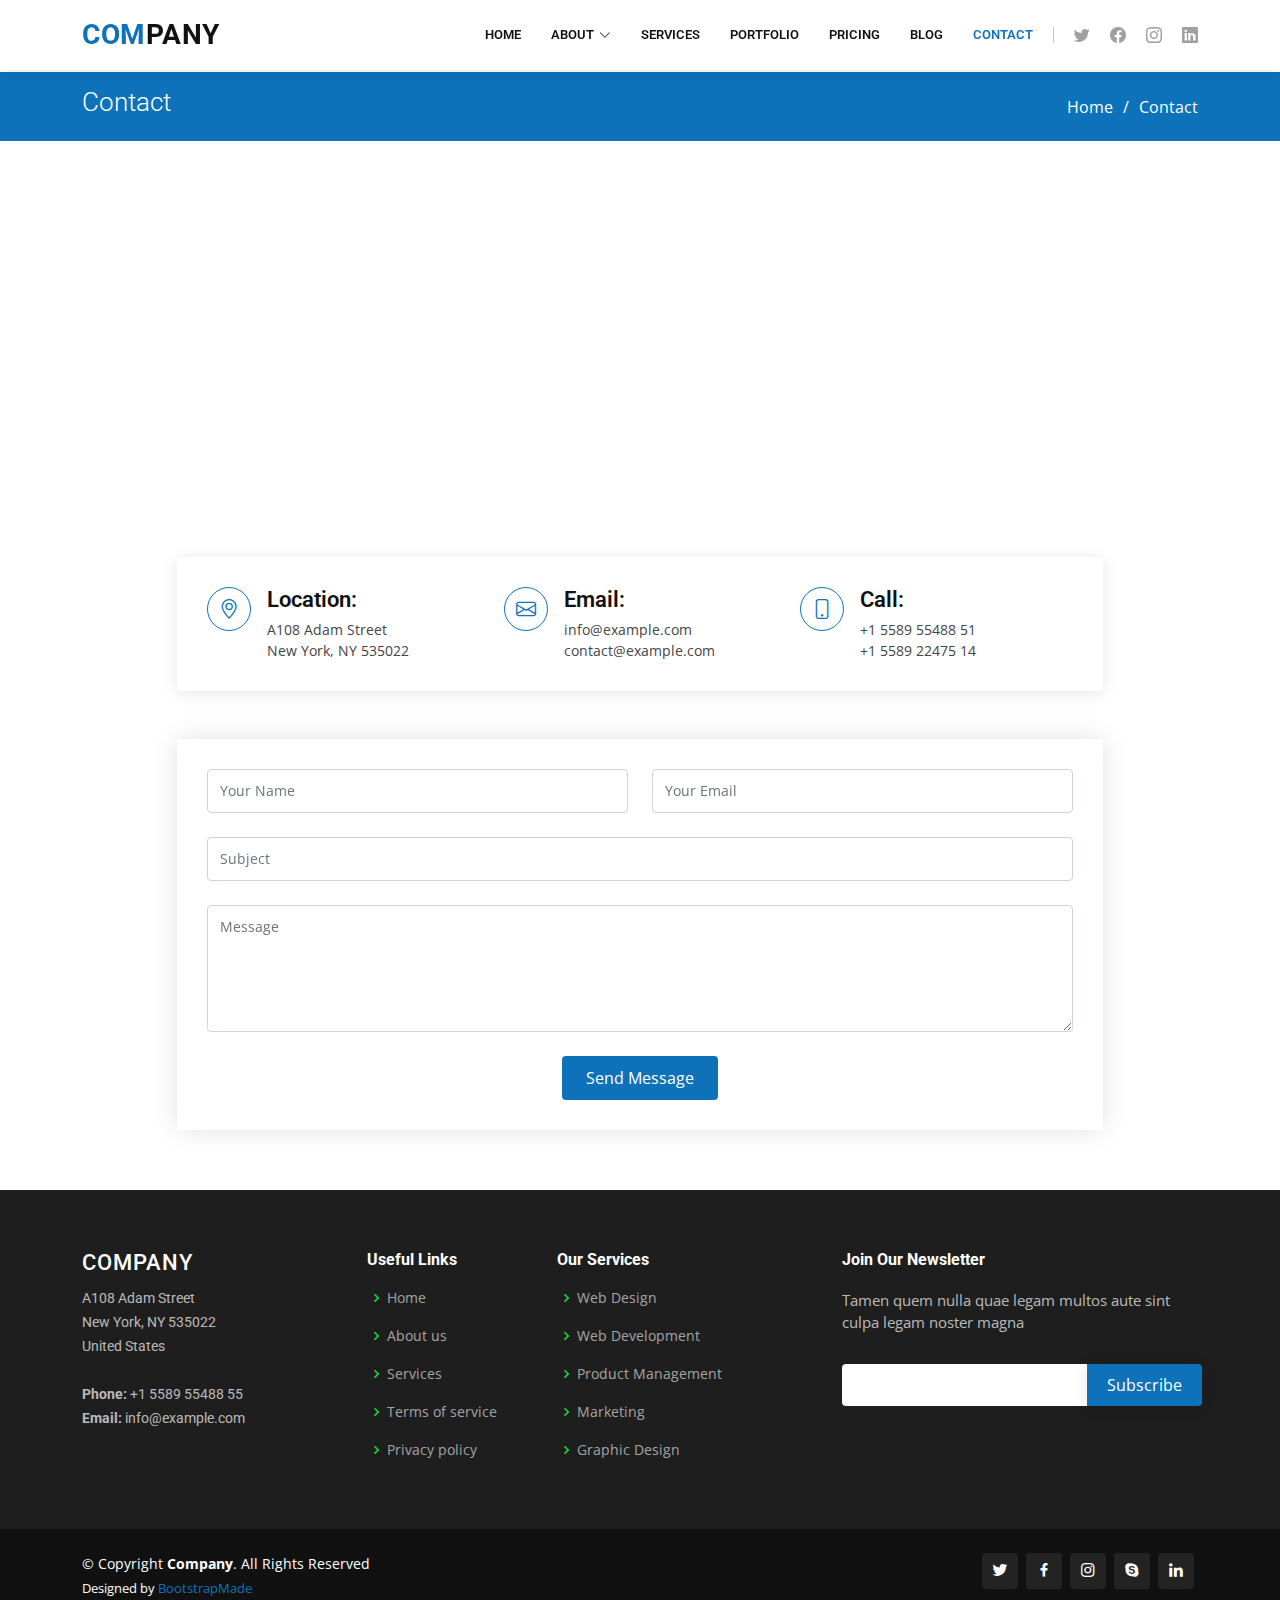
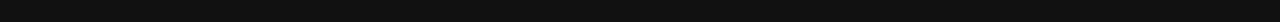
==== request-quote.html @ 339302c0 "add request qoute buttons to services panels" ====
<!DOCTYPE html>
<html lang="en">

<head>
  <meta charset="utf-8">
  <meta content="width=device-width, initial-scale=1.0" name="viewport">

  <title>Contact - Company Bootstrap Template</title>
  <meta content="" name="description">
  <meta content="" name="keywords">

  <!-- Favicons -->
  <link href="assets/img/favicon.png" rel="icon">
  <link href="assets/img/apple-touch-icon.png" rel="apple-touch-icon">

  <!-- Google Fonts -->
  <link href="https://fonts.googleapis.com/css?family=Open+Sans:300,300i,400,400i,600,600i,700,700i|Roboto:300,300i,400,400i,500,500i,600,600i,700,700i|Poppins:300,300i,400,400i,500,500i,600,600i,700,700i" rel="stylesheet">

  <!-- Vendor CSS Files -->
  <link href="assets/vendor/animate.css/animate.min.css" rel="stylesheet">
  <link href="assets/vendor/aos/aos.css" rel="stylesheet">
  <link href="assets/vendor/bootstrap/css/bootstrap.min.css" rel="stylesheet">
  <link href="assets/vendor/bootstrap-icons/bootstrap-icons.css" rel="stylesheet">
  <link href="assets/vendor/boxicons/css/boxicons.min.css" rel="stylesheet">
  <link href="assets/vendor/glightbox/css/glightbox.min.css" rel="stylesheet">
  <link href="assets/vendor/remixicon/remixicon.css" rel="stylesheet">
  <link href="assets/vendor/swiper/swiper-bundle.min.css" rel="stylesheet">

  <!-- Template Main CSS File -->
  <link href="assets/css/style.css" rel="stylesheet">

  <!-- =======================================================
  * Template Name: Company - v4.8.0
  * Template URL: https://bootstrapmade.com/company-free-html-bootstrap-template/
  * Author: BootstrapMade.com
  * License: https://bootstrapmade.com/license/
  ======================================================== -->
</head>

<body>

  <!-- ======= Header ======= -->
  <header id="header" class="fixed-top">
    <div class="container d-flex align-items-center">

      <h1 class="logo me-auto"><a href="index.html"><span>Com</span>pany</a></h1>
      <!-- Uncomment below if you prefer to use an image logo -->
      <!-- <a href="index.html" class="logo me-auto me-lg-0"><img src="assets/img/logo.png" alt="" class="img-fluid"></a>-->

      <nav id="navbar" class="navbar order-last order-lg-0">
        <ul>
          <li><a href="index.html">Home</a></li>

          <li class="dropdown"><a href="#"><span>About</span> <i class="bi bi-chevron-down"></i></a>
            <ul>
              <li><a href="about.html">About Us</a></li>
              <li><a href="team.html">Team</a></li>
              <li><a href="testimonials.html">Testimonials</a></li>
              <li class="dropdown"><a href="#"><span>Deep Drop Down</span> <i class="bi bi-chevron-right"></i></a>
                <ul>
                  <li><a href="#">Deep Drop Down 1</a></li>
                  <li><a href="#">Deep Drop Down 2</a></li>
                  <li><a href="#">Deep Drop Down 3</a></li>
                  <li><a href="#">Deep Drop Down 4</a></li>
                  <li><a href="#">Deep Drop Down 5</a></li>
                </ul>
              </li>
            </ul>
          </li>

          <li><a href="services.html">Services</a></li>
          <li><a href="portfolio.html">Portfolio</a></li>
          <li><a href="pricing.html">Pricing</a></li>
          <li><a href="blog.html">Blog</a></li>
          <li><a href="contact.html" class="active">Contact</a></li>

        </ul>
        <i class="bi bi-list mobile-nav-toggle"></i>
      </nav><!-- .navbar -->

      <div class="header-social-links d-flex">
        <a href="#" class="twitter"><i class="bu bi-twitter"></i></a>
        <a href="#" class="facebook"><i class="bu bi-facebook"></i></a>
        <a href="#" class="instagram"><i class="bu bi-instagram"></i></a>
        <a href="#" class="linkedin"><i class="bu bi-linkedin"></i></i></a>
      </div>

    </div>
  </header><!-- End Header -->

  <main id="main">

    <!-- ======= Breadcrumbs ======= -->
    <section id="breadcrumbs" class="breadcrumbs">
      <div class="container">

        <div class="d-flex justify-content-between align-items-center">
          <h2>Contact</h2>
          <ol>
            <li><a href="index.html">Home</a></li>
            <li>Contact</li>
          </ol>
        </div>

      </div>
    </section><!-- End Breadcrumbs -->

    <!-- ======= Contact Section ======= -->
    <div class="map-section">
      <iframe style="border:0; width: 100%; height: 350px;" src="https://www.google.com/maps/embed?pb=!1m14!1m8!1m3!1d12097.433213460943!2d-74.0062269!3d40.7101282!3m2!1i1024!2i768!4f13.1!3m3!1m2!1s0x0%3A0xb89d1fe6bc499443!2sDowntown+Conference+Center!5e0!3m2!1smk!2sbg!4v1539943755621" frameborder="0" allowfullscreen></iframe>
    </div>

    <section id="contact" class="contact">
      <div class="container">

        <div class="row justify-content-center" data-aos="fade-up">

          <div class="col-lg-10">

            <div class="info-wrap">
              <div class="row">
                <div class="col-lg-4 info">
                  <i class="bi bi-geo-alt"></i>
                  <h4>Location:</h4>
                  <p>A108 Adam Street<br>New York, NY 535022</p>
                </div>

                <div class="col-lg-4 info mt-4 mt-lg-0">
                  <i class="bi bi-envelope"></i>
                  <h4>Email:</h4>
                  <p>info@example.com<br>contact@example.com</p>
                </div>

                <div class="col-lg-4 info mt-4 mt-lg-0">
                  <i class="bi bi-phone"></i>
                  <h4>Call:</h4>
                  <p>+1 5589 55488 51<br>+1 5589 22475 14</p>
                </div>
              </div>
            </div>

          </div>

        </div>

        <div class="row mt-5 justify-content-center" data-aos="fade-up">
          <div class="col-lg-10">
            <form action="forms/contact.php" method="post" role="form" class="php-email-form">
              <div class="row">
                <div class="col-md-6 form-group">
                  <input type="text" name="name" class="form-control" id="name" placeholder="Your Name" required>
                </div>
                <div class="col-md-6 form-group mt-3 mt-md-0">
                  <input type="email" class="form-control" name="email" id="email" placeholder="Your Email" required>
                </div>
              </div>
              <div class="form-group mt-3">
                <input type="text" class="form-control" name="subject" id="subject" placeholder="Subject" required>
              </div>
              <div class="form-group mt-3">
                <textarea class="form-control" name="message" rows="5" placeholder="Message" required></textarea>
              </div>
              <div class="my-3">
                <div class="loading">Loading</div>
                <div class="error-message"></div>
                <div class="sent-message">Your message has been sent. Thank you!</div>
              </div>
              <div class="text-center"><button type="submit">Send Message</button></div>
            </form>
          </div>

        </div>

      </div>
    </section><!-- End Contact Section -->

  </main><!-- End #main -->

  <!-- ======= Footer ======= -->
  <footer id="footer">

    <div class="footer-top">
      <div class="container">
        <div class="row">

          <div class="col-lg-3 col-md-6 footer-contact">
            <h3>Company</h3>
            <p>
              A108 Adam Street <br>
              New York, NY 535022<br>
              United States <br><br>
              <strong>Phone:</strong> +1 5589 55488 55<br>
              <strong>Email:</strong> info@example.com<br>
            </p>
          </div>

          <div class="col-lg-2 col-md-6 footer-links">
            <h4>Useful Links</h4>
            <ul>
              <li><i class="bx bx-chevron-right"></i> <a href="#">Home</a></li>
              <li><i class="bx bx-chevron-right"></i> <a href="#">About us</a></li>
              <li><i class="bx bx-chevron-right"></i> <a href="#">Services</a></li>
              <li><i class="bx bx-chevron-right"></i> <a href="#">Terms of service</a></li>
              <li><i class="bx bx-chevron-right"></i> <a href="#">Privacy policy</a></li>
            </ul>
          </div>

          <div class="col-lg-3 col-md-6 footer-links">
            <h4>Our Services</h4>
            <ul>
              <li><i class="bx bx-chevron-right"></i> <a href="#">Web Design</a></li>
              <li><i class="bx bx-chevron-right"></i> <a href="#">Web Development</a></li>
              <li><i class="bx bx-chevron-right"></i> <a href="#">Product Management</a></li>
              <li><i class="bx bx-chevron-right"></i> <a href="#">Marketing</a></li>
              <li><i class="bx bx-chevron-right"></i> <a href="#">Graphic Design</a></li>
            </ul>
          </div>

          <div class="col-lg-4 col-md-6 footer-newsletter">
            <h4>Join Our Newsletter</h4>
            <p>Tamen quem nulla quae legam multos aute sint culpa legam noster magna</p>
            <form action="" method="post">
              <input type="email" name="email"><input type="submit" value="Subscribe">
            </form>
          </div>

        </div>
      </div>
    </div>

    <div class="container d-md-flex py-4">

      <div class="me-md-auto text-center text-md-start">
        <div class="copyright">
          &copy; Copyright <strong><span>Company</span></strong>. All Rights Reserved
        </div>
        <div class="credits">
          <!-- All the links in the footer should remain intact. -->
          <!-- You can delete the links only if you purchased the pro version. -->
          <!-- Licensing information: https://bootstrapmade.com/license/ -->
          <!-- Purchase the pro version with working PHP/AJAX contact form: https://bootstrapmade.com/company-free-html-bootstrap-template/ -->
          Designed by <a href="https://bootstrapmade.com/">BootstrapMade</a>
        </div>
      </div>
      <div class="social-links text-center text-md-right pt-3 pt-md-0">
        <a href="#" class="twitter"><i class="bx bxl-twitter"></i></a>
        <a href="#" class="facebook"><i class="bx bxl-facebook"></i></a>
        <a href="#" class="instagram"><i class="bx bxl-instagram"></i></a>
        <a href="#" class="google-plus"><i class="bx bxl-skype"></i></a>
        <a href="#" class="linkedin"><i class="bx bxl-linkedin"></i></a>
      </div>
    </div>
  </footer><!-- End Footer -->

  <a href="#" class="back-to-top d-flex align-items-center justify-content-center"><i class="bi bi-arrow-up-short"></i></a>

  <!-- Vendor JS Files -->
  <script src="assets/vendor/aos/aos.js"></script>
  <script src="assets/vendor/bootstrap/js/bootstrap.bundle.min.js"></script>
  <script src="assets/vendor/glightbox/js/glightbox.min.js"></script>
  <script src="assets/vendor/isotope-layout/isotope.pkgd.min.js"></script>
  <script src="assets/vendor/swiper/swiper-bundle.min.js"></script>
  <script src="assets/vendor/waypoints/noframework.waypoints.js"></script>
  <script src="assets/vendor/php-email-form/validate.js"></script>

  <!-- Template Main JS File -->
  <script src="assets/js/main.js"></script>

</body>

</html>
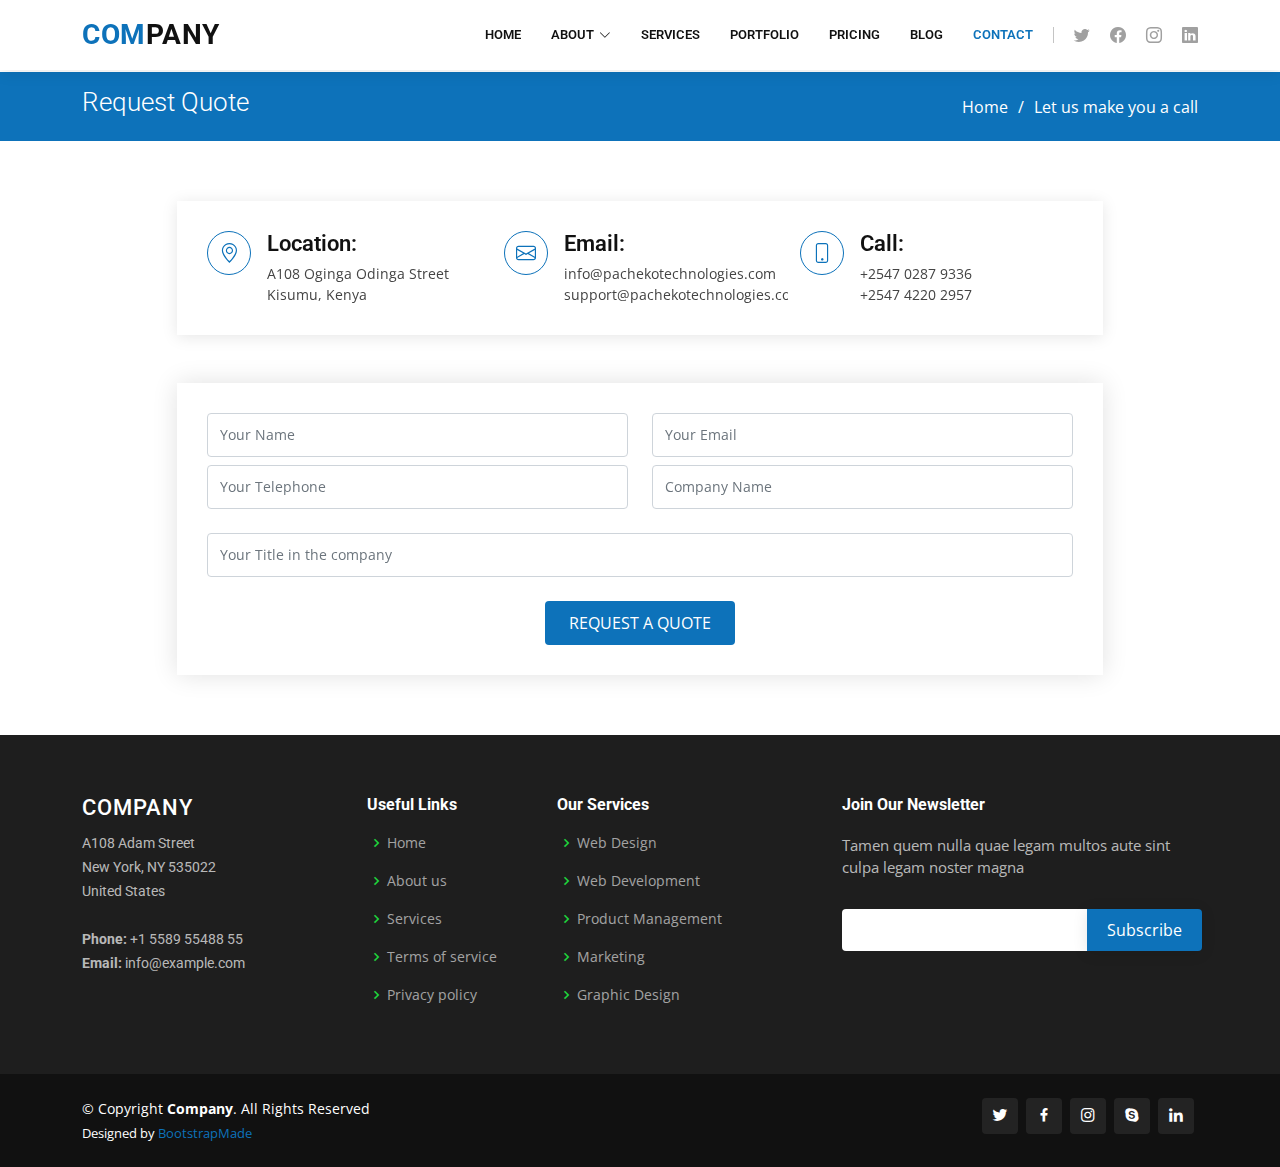
==== commit 85a1bf3e: "add extra fields to request-quote form" ====
--- a/request-quote.html
+++ b/request-quote.html
@@ -29,12 +29,7 @@
   <!-- Template Main CSS File -->
   <link href="assets/css/style.css" rel="stylesheet">
 
-  <!-- =======================================================
-  * Template Name: Company - v4.8.0
-  * Template URL: https://bootstrapmade.com/company-free-html-bootstrap-template/
-  * Author: BootstrapMade.com
-  * License: https://bootstrapmade.com/license/
-  ======================================================== -->
+ 
 </head>
 
 <body>
@@ -95,20 +90,18 @@
       <div class="container">
 
         <div class="d-flex justify-content-between align-items-center">
-          <h2>Contact</h2>
+          <h2>Request Quote</h2>
           <ol>
             <li><a href="index.html">Home</a></li>
-            <li>Contact</li>
+            <li>Let us make you a call</li>
           </ol>
         </div>
 
       </div>
     </section><!-- End Breadcrumbs -->
 
-    <!-- ======= Contact Section ======= -->
-    <div class="map-section">
-      <iframe style="border:0; width: 100%; height: 350px;" src="https://www.google.com/maps/embed?pb=!1m14!1m8!1m3!1d12097.433213460943!2d-74.0062269!3d40.7101282!3m2!1i1024!2i768!4f13.1!3m3!1m2!1s0x0%3A0xb89d1fe6bc499443!2sDowntown+Conference+Center!5e0!3m2!1smk!2sbg!4v1539943755621" frameborder="0" allowfullscreen></iframe>
-    </div>
+    <!-- ======= Request Quote Section ======= -->
+   
 
     <section id="contact" class="contact">
       <div class="container">
@@ -122,19 +115,19 @@
                 <div class="col-lg-4 info">
                   <i class="bi bi-geo-alt"></i>
                   <h4>Location:</h4>
-                  <p>A108 Adam Street<br>New York, NY 535022</p>
+                  <p>A108 Oginga Odinga Street<br>Kisumu, Kenya</p>
                 </div>
 
                 <div class="col-lg-4 info mt-4 mt-lg-0">
                   <i class="bi bi-envelope"></i>
                   <h4>Email:</h4>
-                  <p>info@example.com<br>contact@example.com</p>
+                  <p>info@pachekotechnologies.com<br>support@pachekotechnologies.com</p>
                 </div>
 
                 <div class="col-lg-4 info mt-4 mt-lg-0">
                   <i class="bi bi-phone"></i>
                   <h4>Call:</h4>
-                  <p>+1 5589 55488 51<br>+1 5589 22475 14</p>
+                  <p> +2547 0287 9336<br> +2547 4220 2957</p>
                 </div>
               </div>
             </div>
@@ -153,19 +146,28 @@
                 <div class="col-md-6 form-group mt-3 mt-md-0">
                   <input type="email" class="form-control" name="email" id="email" placeholder="Your Email" required>
                 </div>
+                <div class="col-md-6 form-group mt-3 mt-md-0">
+                  <input type="text" class="form-control" name="Phone" id="phone" placeholder="Your Telephone" required>
+                </div>
+                <div class="col-md-6 form-group mt-3 mt-md-0">
+                  <input type="text" class="form-control" name="company" id="company" placeholder="Company Name" required>
+                </div>
               </div>
               <div class="form-group mt-3">
+                <input type="text" class="form-control" name="title" id="title" placeholder="Your Title in the company" required>
+              </div>
+              <!-- <div class="form-group mt-3">
                 <input type="text" class="form-control" name="subject" id="subject" placeholder="Subject" required>
-              </div>
-              <div class="form-group mt-3">
+              </div> -->
+              <!-- <div class="form-group mt-3">
                 <textarea class="form-control" name="message" rows="5" placeholder="Message" required></textarea>
-              </div>
+              </div> -->
               <div class="my-3">
                 <div class="loading">Loading</div>
                 <div class="error-message"></div>
                 <div class="sent-message">Your message has been sent. Thank you!</div>
               </div>
-              <div class="text-center"><button type="submit">Send Message</button></div>
+              <div class="text-center"><button type="submit">REQUEST A QUOTE</button></div>
             </form>
           </div>
 
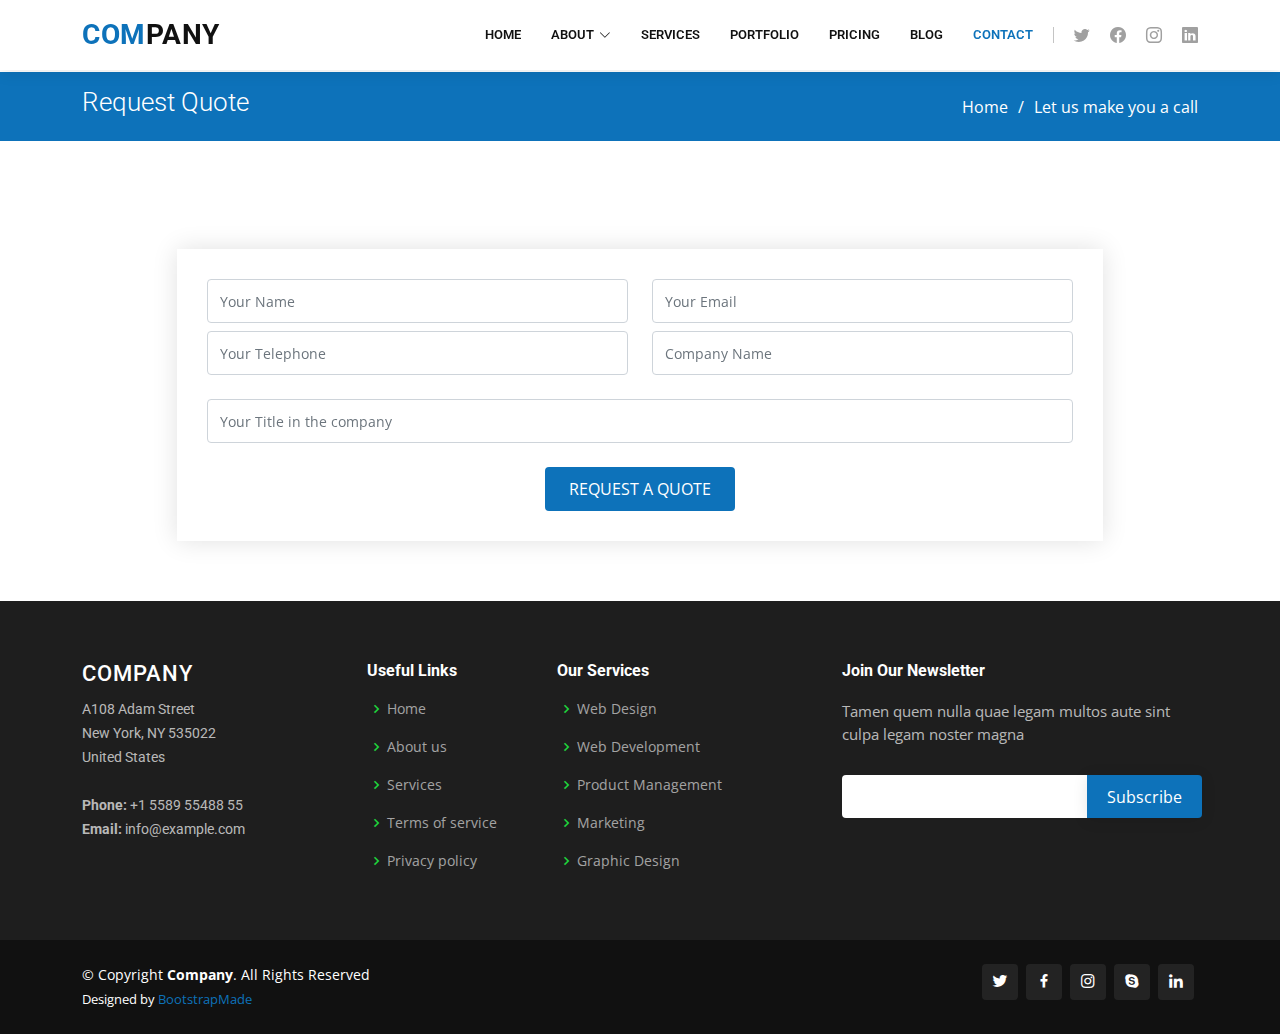
==== commit b43d7d3d: "remove contacts in request-quote.html" ====
--- a/request-quote.html
+++ b/request-quote.html
@@ -106,35 +106,7 @@
     <section id="contact" class="contact">
       <div class="container">
 
-        <div class="row justify-content-center" data-aos="fade-up">
-
-          <div class="col-lg-10">
-
-            <div class="info-wrap">
-              <div class="row">
-                <div class="col-lg-4 info">
-                  <i class="bi bi-geo-alt"></i>
-                  <h4>Location:</h4>
-                  <p>A108 Oginga Odinga Street<br>Kisumu, Kenya</p>
-                </div>
-
-                <div class="col-lg-4 info mt-4 mt-lg-0">
-                  <i class="bi bi-envelope"></i>
-                  <h4>Email:</h4>
-                  <p>info@pachekotechnologies.com<br>support@pachekotechnologies.com</p>
-                </div>
-
-                <div class="col-lg-4 info mt-4 mt-lg-0">
-                  <i class="bi bi-phone"></i>
-                  <h4>Call:</h4>
-                  <p> +2547 0287 9336<br> +2547 4220 2957</p>
-                </div>
-              </div>
-            </div>
-
-          </div>
-
-        </div>
+    
 
         <div class="row mt-5 justify-content-center" data-aos="fade-up">
           <div class="col-lg-10">
